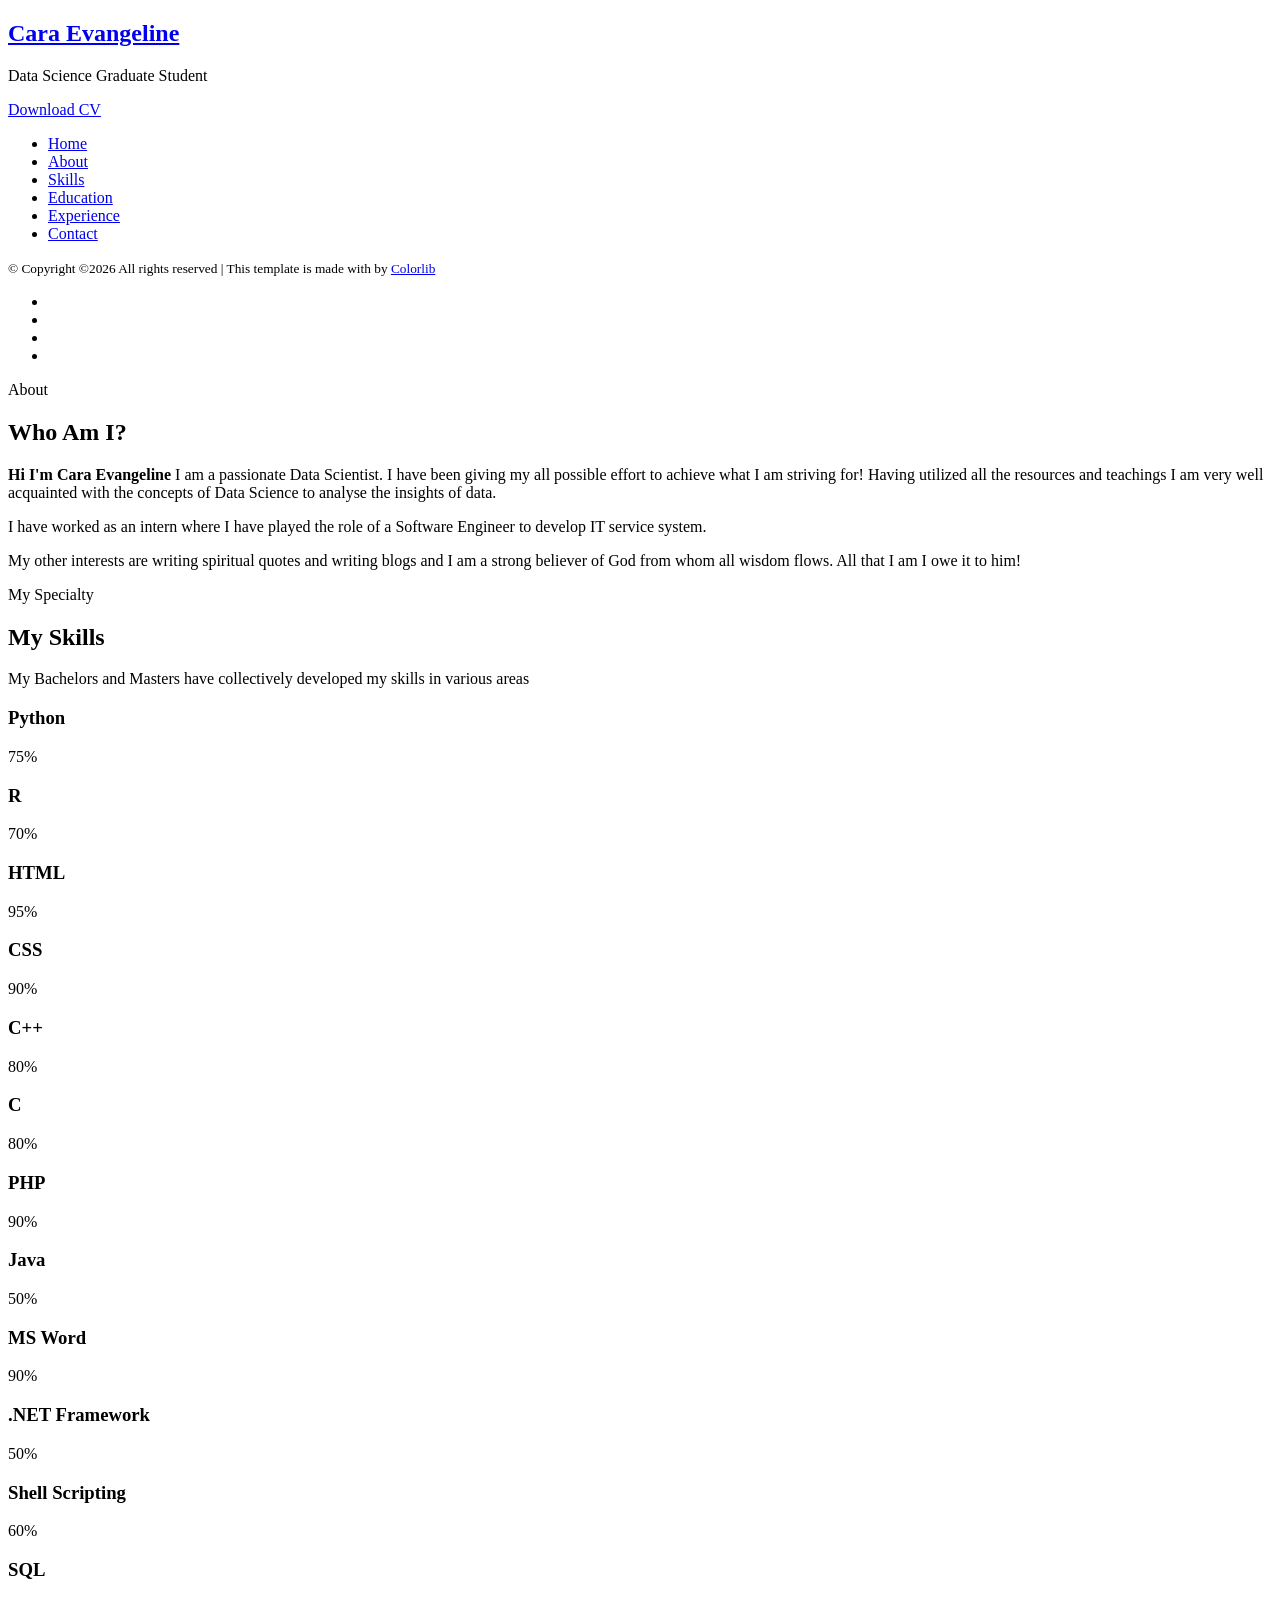
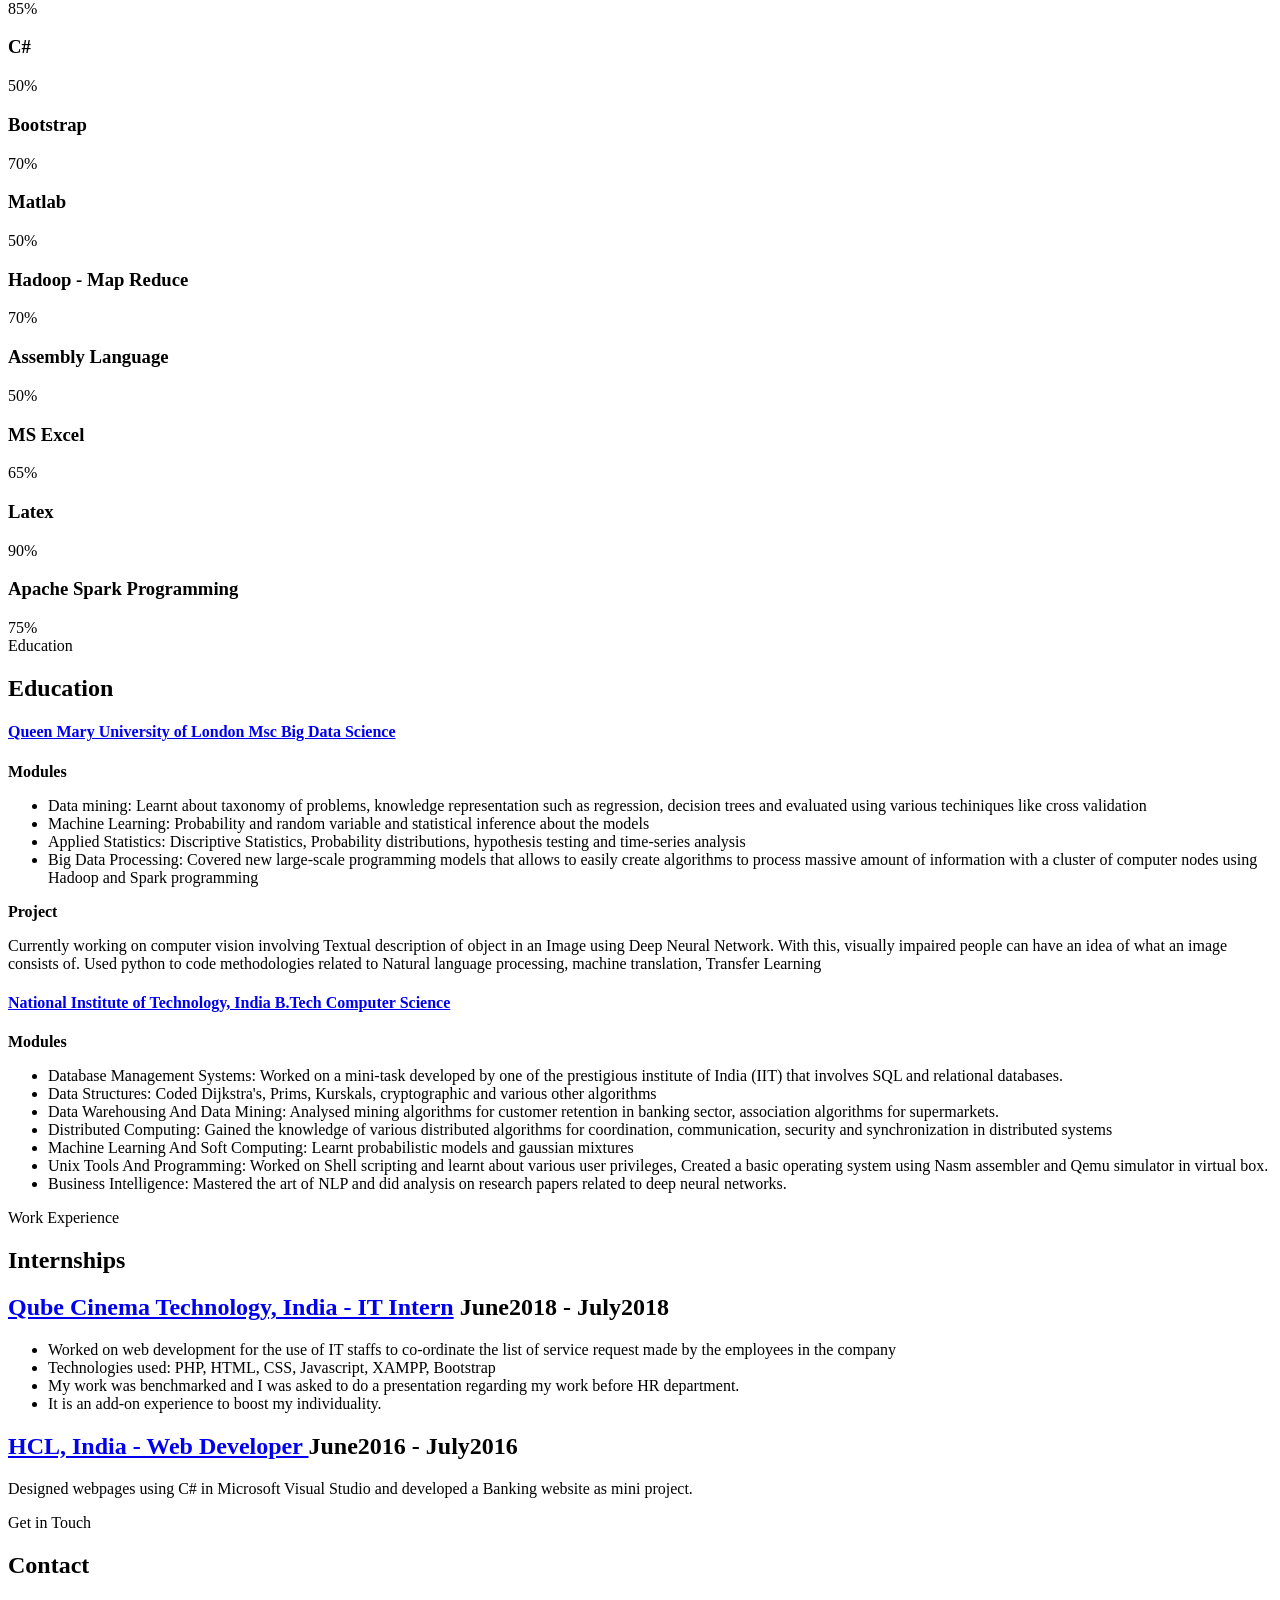
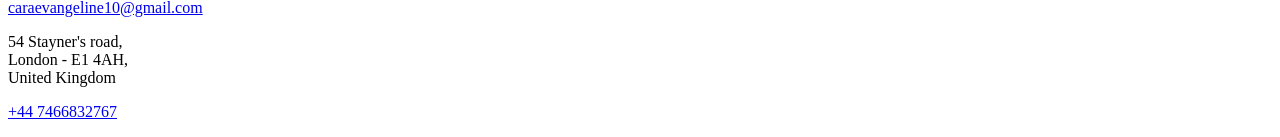
==== templates/index.html @ 42e244b8 "Personal Website" ====
<!DOCTYPE HTML>
<html>
	<head>
	<meta charset="utf-8">
	<meta http-equiv="X-UA-Compatible" content="IE=edge">
	<title>Cara Evangeline</title>
	<meta name="viewport" content="width=device-width, initial-scale=1">
	<meta name="description" content="" />
	<meta name="keywords" content="" />
	<meta name="author" content="" />

  <!-- Facebook and Twitter integration -->
	<meta property="og:title" content=""/>
	<meta property="og:image" content=""/>
	<meta property="og:url" content=""/>
	<meta property="og:site_name" content=""/>
	<meta property="og:description" content=""/>
	<meta name="twitter:title" content="" />
	<meta name="twitter:image" content="" />
	<meta name="twitter:url" content="" />
	<meta name="twitter:card" content="" />

	<!-- Place favicon.ico and apple-touch-icon.png in the root directory -->
	<link rel="shortcut icon" href="favicon.ico">

	<link href="https://fonts.googleapis.com/css?family=Quicksand:300,400,500,700" rel="stylesheet">
	<link href="https://fonts.googleapis.com/css?family=Playfair+Display:400,400i,700" rel="stylesheet">
	
	<!-- Animate.css -->
	<link rel="stylesheet" href="./static/css/animate.css">
	<!-- Icomoon Icon Fonts-->
	<link rel="stylesheet" href="./static/css/icomoon.css">
	<!-- Bootstrap  -->
	<link rel="stylesheet" href="./static/css/bootstrap.css">
	<!-- Flexslider  -->
	<link rel="stylesheet" href="./static/css/flexslider.css">
	<!-- Flaticons  -->
	<link rel="stylesheet" href="./static/fonts/flaticon/font/flaticon.css">
	<!-- Owl Carousel -->
	<link rel="stylesheet" href="./static/css/owl.carousel.min.css">
	<link rel="stylesheet" href="./static/css/owl.theme.default.min.css">
	<!-- Theme style  -->
	<link rel="stylesheet" href="./static/css/style.css">

	<!-- Modernizr JS -->
	<script src="./static/js/modernizr-2.6.2.min.js"></script>
	<!-- FOR IE9 below -->
	<!--[if lt IE 9]>
	<script src="./static/js/respond.min.js"></script>
	<![endif]-->

	</head>
	<style>
p.ex1 {
  font-size: 30px;
}
p.ex2 {
  font-size: 50px;
}
</style>
	<body>
	<div id="colorlib-page">
		<div class="container-wrap">
		<a href="#" class="js-colorlib-nav-toggle colorlib-nav-toggle" data-toggle="collapse" data-target="#navbar" aria-expanded="false" aria-controls="navbar"><i></i></a>
		<aside id="colorlib-aside" role="complementary" class="border js-fullheight">
			<div class="text-center">
				<div class="author-img" style="background-image: url(./static/images/about.jpg);"></div>
				<h1 id="colorlib-logo"><a href="./">Cara Evangeline</a></h1>
				<span class="position">Data Science Graduate Student</span>
				<p><a href="./static/Cara_CV.pdf" class="btn btn-primary btn-learn" download>Download CV <i class="icon-download4"></i></a></p>
			</div>
			<nav id="colorlib-main-menu" role="navigation" class="navbar">
				<div id="navbar" class="collapse">
					<ul>
						<li class="active"><a href="#home" data-nav-section="home">Home</a></li>
						<li><a href="#about" data-nav-section="about">About</a></li>
						
						<li><a href="#skills" data-nav-section="skills">Skills</a></li>
						<li><a href="#education" data-nav-section="education">Education</a></li>
						<li><a href="#experience" data-nav-section="experience">Experience</a></li>
						<!--<li><a href="#work" data-nav-section="work">Project</a></li>
						<li><a href="#Blog" data-nav-section="blog">Blog</a></li>-->
						<li><a href="#Contact" data-nav-section="contact">Contact</a></li>
					</ul>
				</div>
			</nav>

			<div class="colorlib-footer">
				<p><small>&copy; <!-- Link back to Colorlib can't be removed. Template is licensed under CC BY 3.0. -->
Copyright &copy;<script>document.write(new Date().getFullYear());</script> All rights reserved | This template is made with <i class="icon-heart" aria-hidden="true"></i> by <a href="https://colorlib.com" target="_blank">Colorlib</a>
<!-- Link back to Colorlib can't be removed. Template is licensed under CC BY 3.0. --> </span> </small></p>
				<ul>
					<li><a href="#"><i class="icon-facebook2"></i></a></li>
					<li><a href="#"><i class="icon-twitter2"></i></a></li>
					<li><a href="#"><i class="icon-instagram"></i></a></li>
					<li><a href="#"><i class="icon-linkedin2"></i></a></li>
				</ul>
			</div>

		</aside>

		<div id="colorlib-main">
			<section id="home" class="colorlib-hero js-fullheight" data-section="home">
				<div class="flexslider js-fullheight" >
					
				   	<div style="background-image: url(./static/images/im.jpg);">
				   		<div class="overlay"></div>
				   		<div class="container-fluid">
				   			<div class="row">
					   			<div class="col-md-6 col-md-offset-3 col-md-pull-3 col-sm-12 col-xs-12 js-fullheight slider-text">
					   				<div class="slider-text-inner js-fullheight" >
					   					<div class="desc">
						   					
						   					
												
											</div>
					   				</div>
					   			</div>
					   		</div>
				   		</div>
				   	</div>
				   
				   	
				  	
			  	</div>
			</section>

			<section id ="about" class="colorlib-about" data-section="about">
				<div class="colorlib-narrow-content">
					<div class="row">
						<div class="col-md-12">
							<div class="row row-bottom-padded-sm animate-box" data-animate-effect="fadeInLeft">
								<div class="col-md-12">
									<div class="about-desc">
										<span class="heading-meta">About</span>
										<h2 class="colorlib-heading">Who Am I?</h2>
										<p><strong>Hi I'm Cara Evangeline</strong> I am a passionate Data Scientist. I have been giving my all possible effort to achieve what I am striving for! Having utilized all the resources and teachings I am very well acquainted with the concepts of Data Science to analyse the insights of data.  </p>
										<p>I have worked as an intern where I have played the role of a Software Engineer to develop IT service system.
										<p>My other interests are writing spiritual quotes and writing blogs and I am a strong believer of God from whom all wisdom flows. All that I am I owe it to him!</p>
									</div>
								</div>
							</div>
							
							
						</div>
					</div>
				</div>
			</section>


			
			<section id="skills" class="colorlib-skills" data-section="skills">
				<div class="colorlib-narrow-content">
					<div class="row">
						<div class="col-md-6 col-md-offset-3 col-md-pull-3 animate-box" data-animate-effect="fadeInLeft">
							<span class="heading-meta">My Specialty</span>
							<h2 class="colorlib-heading animate-box">My Skills</h2>
						</div>
					</div>
					<div class="row">
						<div class="col-md-12 animate-box" data-animate-effect="fadeInLeft">
							<p>My Bachelors and Masters have collectively developed my skills in various areas</p>
						</div>
						<div class="col-md-6 animate-box" data-animate-effect="fadeInLeft">
							<div class="progress-wrap">
								<h3>Python</h3>
								<div class="progress">
								 	<div class="progress-bar color-1" role="progressbar" aria-valuenow="75"
								  	aria-valuemin="0" aria-valuemax="100" style="width:75%">
								    <span>75%</span>
								  	</div>
								</div>
							</div>
						</div>
						<div class="col-md-6 animate-box" data-animate-effect="fadeInRight">
							<div class="progress-wrap">
								<h3>R</h3>
								<div class="progress">
								 	<div class="progress-bar color-2" role="progressbar" aria-valuenow="70"
								  	aria-valuemin="0" aria-valuemax="100" style="width:70%">
								    <span>70%</span>
								  	</div>
								</div>
							</div>
						</div>
						<div class="col-md-6 animate-box" data-animate-effect="fadeInLeft">
							<div class="progress-wrap">
								<h3>HTML</h3>
								<div class="progress">
								 	<div class="progress-bar color-3" role="progressbar" aria-valuenow="95"
								  	aria-valuemin="0" aria-valuemax="100" style="width:95%">
								    <span>95%</span>
								  	</div>
								</div>
							</div>
						</div>
						<div class="col-md-6 animate-box" data-animate-effect="fadeInRight">
							<div class="progress-wrap">
								<h3>CSS</h3>
								<div class="progress">
								 	<div class="progress-bar color-4" role="progressbar" aria-valuenow="90"
								  	aria-valuemin="0" aria-valuemax="100" style="width:90%">
								    <span>90%</span>
								  	</div>
								</div>
							</div>
						</div>
						<div class="col-md-6 animate-box" data-animate-effect="fadeInLeft">
							<div class="progress-wrap">
								<h3>C++</h3>
								<div class="progress">
								 	<div class="progress-bar color-5" role="progressbar" aria-valuenow="80"
								  	aria-valuemin="0" aria-valuemax="100" style="width:80%">
								    <span>80%</span>
								  	</div>
								</div>
							</div>
						</div>
						<div class="col-md-6 animate-box" data-animate-effect="fadeInRight">
							<div class="progress-wrap">
								<h3>C</h3>
								<div class="progress">
								 	<div class="progress-bar color-6" role="progressbar" aria-valuenow="80"
								  	aria-valuemin="0" aria-valuemax="100" style="width:80%">
								    <span>80%</span>
								  	</div>
								</div>
							</div>
						</div>
						<div class="col-md-6 animate-box" data-animate-effect="fadeInLeft">
							<div class="progress-wrap">
								<h3>PHP</h3>
								<div class="progress">
								 	<div class="progress-bar color-1" role="progressbar" aria-valuenow="90"
								  	aria-valuemin="0" aria-valuemax="100" style="width:90%">
								    <span>90%</span>
								  	</div>
								</div>
							</div>
						</div>
						<div class="col-md-6 animate-box" data-animate-effect="fadeInRight">
							<div class="progress-wrap">
								<h3>Java</h3>
								<div class="progress">
								 	<div class="progress-bar color-2" role="progressbar" aria-valuenow="50"
								  	aria-valuemin="0" aria-valuemax="100" style="width:50%">
								    <span>50%</span>
								  	</div>
								</div>
							</div>
						</div>
						<div class="col-md-6 animate-box" data-animate-effect="fadeInLeft">
							<div class="progress-wrap">
								<h3>MS Word</h3>
								<div class="progress">
								 	<div class="progress-bar color-3" role="progressbar" aria-valuenow="90"
								  	aria-valuemin="0" aria-valuemax="100" style="width:90%">
								    <span>90%</span>
								  	</div>
								</div>
							</div>
						</div>
						<div class="col-md-6 animate-box" data-animate-effect="fadeInRight">
							<div class="progress-wrap">
								<h3>.NET Framework</h3>
								<div class="progress">
								 	<div class="progress-bar color-4" role="progressbar" aria-valuenow="50"
								  	aria-valuemin="0" aria-valuemax="100" style="width:50%">
								    <span>50%</span>
								  	</div>
								</div>
							</div>
						</div>
						<div class="col-md-6 animate-box" data-animate-effect="fadeInLeft">
							<div class="progress-wrap">
								<h3>Shell Scripting</h3>
								<div class="progress">
								 	<div class="progress-bar color-5" role="progressbar" aria-valuenow="60"
								  	aria-valuemin="0" aria-valuemax="100" style="width:60%">
								    <span>60%</span>
								  	</div>
								</div>
							</div>
						</div>
						<div class="col-md-6 animate-box" data-animate-effect="fadeInRight">
							<div class="progress-wrap">
								<h3>SQL</h3>
								<div class="progress">
								 	<div class="progress-bar color-6" role="progressbar" aria-valuenow="85"
								  	aria-valuemin="0" aria-valuemax="100" style="width:85%">
								    <span>85%</span>
								  	</div>
								</div>
							</div>
						</div>
						<div class="col-md-6 animate-box" data-animate-effect="fadeInLeft">
							<div class="progress-wrap">
								<h3>C#</h3>
								<div class="progress">
								 	<div class="progress-bar color-1" role="progressbar" aria-valuenow="50"
								  	aria-valuemin="0" aria-valuemax="100" style="width:50%">
								    <span>50%</span>
								  	</div>
								</div>
							</div>
						</div>
						<div class="col-md-6 animate-box" data-animate-effect="fadeInRight">
							<div class="progress-wrap">
								<h3>Bootstrap</h3>
								<div class="progress">
								 	<div class="progress-bar color-2" role="progressbar" aria-valuenow="70"
								  	aria-valuemin="0" aria-valuemax="100" style="width:70%">
								    <span>70%</span>
								  	</div>
								</div>
							</div>
						</div>
						<div class="col-md-6 animate-box" data-animate-effect="fadeInLeft">
							<div class="progress-wrap">
								<h3>Matlab</h3>
								<div class="progress">
								 	<div class="progress-bar color-3" role="progressbar" aria-valuenow="50"
								  	aria-valuemin="0" aria-valuemax="100" style="width:50%">
								    <span>50%</span>
								  	</div>
								</div>
							</div>
						</div>
						<div class="col-md-6 animate-box" data-animate-effect="fadeInRight">
							<div class="progress-wrap">
								<h3>Hadoop - Map Reduce</h3>
								<div class="progress">
								 	<div class="progress-bar color-4" role="progressbar" aria-valuenow="70"
								  	aria-valuemin="0" aria-valuemax="100" style="width:70%">
								    <span>70%</span>
								  	</div>
								</div>
							</div>
						</div>
						<div class="col-md-6 animate-box" data-animate-effect="fadeInLeft">
							<div class="progress-wrap">
								<h3>Assembly Language</h3>
								<div class="progress">
								 	<div class="progress-bar color-5" role="progressbar" aria-valuenow="50"
								  	aria-valuemin="0" aria-valuemax="100" style="width:50%">
								    <span>50%</span>
								  	</div>
								</div>
							</div>
						</div>
						<div class="col-md-6 animate-box" data-animate-effect="fadeInRight">
							<div class="progress-wrap">
								<h3>MS Excel</h3>
								<div class="progress">
								 	<div class="progress-bar color-6" role="progressbar" aria-valuenow="65"
								  	aria-valuemin="0" aria-valuemax="100" style="width:65%">
								    <span>65%</span>
								  	</div>
								</div>
							</div>
						</div>
						<div class="col-md-6 animate-box" data-animate-effect="fadeInLeft">
							<div class="progress-wrap">
								<h3>Latex</h3>
								<div class="progress">
								 	<div class="progress-bar color-1" role="progressbar" aria-valuenow="90"
								  	aria-valuemin="0" aria-valuemax="100" style="width:90%">
								    <span>90%</span>
								  	</div>
								</div>
							</div>
						</div>
						<div class="col-md-6 animate-box" data-animate-effect="fadeInRight">
							<div class="progress-wrap">
								<h3>Apache Spark Programming</h3>
								<div class="progress">
								 	<div class="progress-bar color-2" role="progressbar" aria-valuenow="75"
								  	aria-valuemin="0" aria-valuemax="100" style="width:75%">
								    <span>75%</span>
								  	</div>
								</div>
							</div>
						</div>
					</div>
				</div>
			</section>

			<section id="education" class="colorlib-education" data-section="education">
				<div class="colorlib-narrow-content">
					<div class="row">
						<div class="col-md-6 col-md-offset-3 col-md-pull-3 animate-box" data-animate-effect="fadeInLeft">
							<span class="heading-meta">Education</span>
							<h2 class="colorlib-heading animate-box">Education</h2>
						</div>
					</div>
					<div class="row">
						<div class="col-md-12 animate-box" data-animate-effect="fadeInLeft">
							<div class="fancy-collapse-panel">
								<div class="panel-group" id="accordion" role="tablist" aria-multiselectable="true">
									<div class="panel panel-default">
									    <div class="panel-heading" role="tab" id="headingOne">
									        <h4 class="panel-title">
									            <a data-toggle="collapse" data-parent="#accordion" href="#collapseOne" aria-expanded="true" aria-controls="collapseOne">Queen Mary University of London Msc Big Data Science
									            </a>
									        </h4>
									    </div>
									    <div id="collapseOne" class="panel-collapse collapse in" role="tabpanel" aria-labelledby="headingOne">
									         <div class="panel-body">
									            <p> <strong>Modules</strong></p>
													<ul>
														<li>Data mining: Learnt about taxonomy of problems, knowledge representation such as regression, decision trees and evaluated using various techiniques like cross validation</li>
														<li>Machine Learning: Probability and random variable and statistical inference about the models  </li>
														<li>Applied Statistics: Discriptive Statistics, Probability distributions, hypothesis testing and time-series analysis</li>
														<li>Big Data Processing: Covered new large-scale programming models that allows to easily create algorithms to process massive amount of information with a cluster of computer nodes using Hadoop and Spark programming</li>
													</ul>
												<p> <strong>Project</strong></p>
												Currently working on computer vision involving Textual description of object in an Image using Deep Neural Network. With this, visually impaired people can have an idea of what an image consists of. Used python to code methodologies related to Natural language processing, machine translation, Transfer Learning
									         </div>
									    </div>
									</div>
									<div class="panel panel-default">
									    <div class="panel-heading" role="tab" id="headingTwo">
									        <h4 class="panel-title">
									            <a class="collapsed" data-toggle="collapse" data-parent="#accordion" href="#collapseTwo" aria-expanded="false" aria-controls="collapseTwo">National Institute of Technology, India B.Tech Computer Science
									            </a>
									        </h4>
									    </div>
									    <div id="collapseTwo" class="panel-collapse collapse" role="tabpanel" aria-labelledby="headingTwo">
									        <div class="panel-body">
									            <p><strong>Modules</strong></p>
													<ul>
														<li>Database Management Systems: Worked on a mini-task developed by one of the prestigious institute of India (IIT) that involves SQL and relational databases.</li>
														<li>Data Structures: Coded Dijkstra's, Prims, Kurskals, cryptographic and various other algorithms</li>
														<li>Data Warehousing And Data Mining: Analysed mining algorithms for customer retention in banking sector, association algorithms for supermarkets.</li>
														<li>Distributed Computing: Gained the knowledge of various distributed algorithms for coordination, communication, security and synchronization in distributed systems</li>
														<li>Machine Learning And Soft Computing: Learnt probabilistic models and gaussian mixtures</li>
														<li>Unix Tools And Programming: Worked on Shell scripting and learnt about various user privileges, Created a basic operating system using Nasm assembler and Qemu simulator in virtual box.</li>
														<li>Business Intelligence: Mastered the art of NLP and did analysis on research papers related to deep neural networks.</li>
													</ul>
									        </div>
									    </div>
									</div>
									

									

									
								</div>
							</div>
						</div>
					</div>
				</div>
			</section>

			<section id="experience" class="colorlib-experience" data-section="experience">
				<div class="colorlib-narrow-content">
					<div class="row">
						<div class="col-md-6 col-md-offset-3 col-md-pull-3 animate-box" data-animate-effect="fadeInLeft">
							<span class="heading-meta">Work Experience</span>
							<h2 class="colorlib-heading animate-box">Internships</h2>
						</div>
					</div>
					<div class="row">
						<div class="col-md-12">
				         <div class="timeline-centered">
					         <article class="timeline-entry animate-box" data-animate-effect="fadeInLeft">
					            <div class="timeline-entry-inner">

					               <div class="timeline-icon color-1">
					                  <i class="icon-pen2"></i>
					               </div>

					               <div class="timeline-label">
					                  <h2><a href="#">Qube Cinema Technology, India - IT Intern</a> <span>June2018 - July2018</span></h2>
					                  <ul>
					                  	<li>Worked on web development for the use of IT staffs to co-ordinate the list of service request made by the employees in the company</li>
					                  	<li>Technologies used: PHP, HTML, CSS, Javascript, XAMPP, Bootstrap</li>
					                  	<li>My work was benchmarked and I was asked to do a presentation regarding my work before HR department.</li>
					                  	<li>It is an add-on experience to boost my individuality.</li>
					                  </ul>
					               </div>
					            </div>
					         </article>


					         <article class="timeline-entry animate-box" data-animate-effect="fadeInRight">
					            <div class="timeline-entry-inner">
					               <div class="timeline-icon color-2">
					                  <i class="icon-pen2"></i>
					               </div>
					               <div class="timeline-label">
					               	<h2><a href="#">HCL, India - Web Developer </a> <span>June2016 - July2016</span></h2>
					                  <p>Designed webpages using C# in Microsoft Visual Studio and developed a Banking website as mini project.</p>
					               </div>
					            </div>
					         </article>

					        
					      </div>
					   </div>
				   </div>
				</div>
			</section>


			<section id="contact" class="colorlib-contact" data-section="contact">
				<div class="colorlib-narrow-content">
					<div class="row">
						<div class="col-md-6 col-md-offset-3 col-md-pull-3 animate-box" data-animate-effect="fadeInLeft">
							<span class="heading-meta">Get in Touch</span>
							<h2 class="colorlib-heading">Contact</h2>
						</div>
					</div>
					<div class="row">
						<div class="col-md-5">
							<div class="colorlib-feature colorlib-feature-sm animate-box" data-animate-effect="fadeInLeft">
								<div class="colorlib-icon">
									<i class="icon-globe-outline"></i>
								</div>
								<div class="colorlib-text">
									<p><a href="#">caraevangeline10@gmail.com</a></p>
								</div>
							</div>

							<div class="colorlib-feature colorlib-feature-sm animate-box" data-animate-effect="fadeInLeft">
								<div class="colorlib-icon">
									<i class="icon-map"></i>
								</div>
								<div class="colorlib-text">
									<p>54 Stayner's road,<br> London - E1 4AH, <br>United Kingdom</p>
								</div>
							</div>

							<div class="colorlib-feature colorlib-feature-sm animate-box" data-animate-effect="fadeInLeft">
								<div class="colorlib-icon">
									<i class="icon-phone"></i>
								</div>
								<div class="colorlib-text">
									<p><a href="tel://">+44 7466832767</a></p>
								</div>
							</div>
						</div>
						
					</div>
				</div>
			</section>

		</div><!-- end:colorlib-main -->
	</div><!-- end:container-wrap -->
	</div><!-- end:colorlib-page -->

	<!-- jQuery -->
	<script src="./static/js/jquery.min.js"></script>
	<!-- jQuery Easing -->
	<script src="./static/js/jquery.easing.1.3.js"></script>
	<!-- Bootstrap -->
	<script src="./static/js/bootstrap.min.js"></script>
	<!-- Waypoints -->
	<script src="./static/js/jquery.waypoints.min.js"></script>
	<!-- Flexslider -->
	<script src="./static/js/jquery.flexslider-min.js"></script>
	<!-- Owl carousel -->
	<script src="./static/js/owl.carousel.min.js"></script>
	<!-- Counters -->
	<script src="./static/js/jquery.countTo.js"></script>
	
	
	<!-- MAIN JS -->
	<script src="./static/js/main.js"></script>

	</body>
</html>
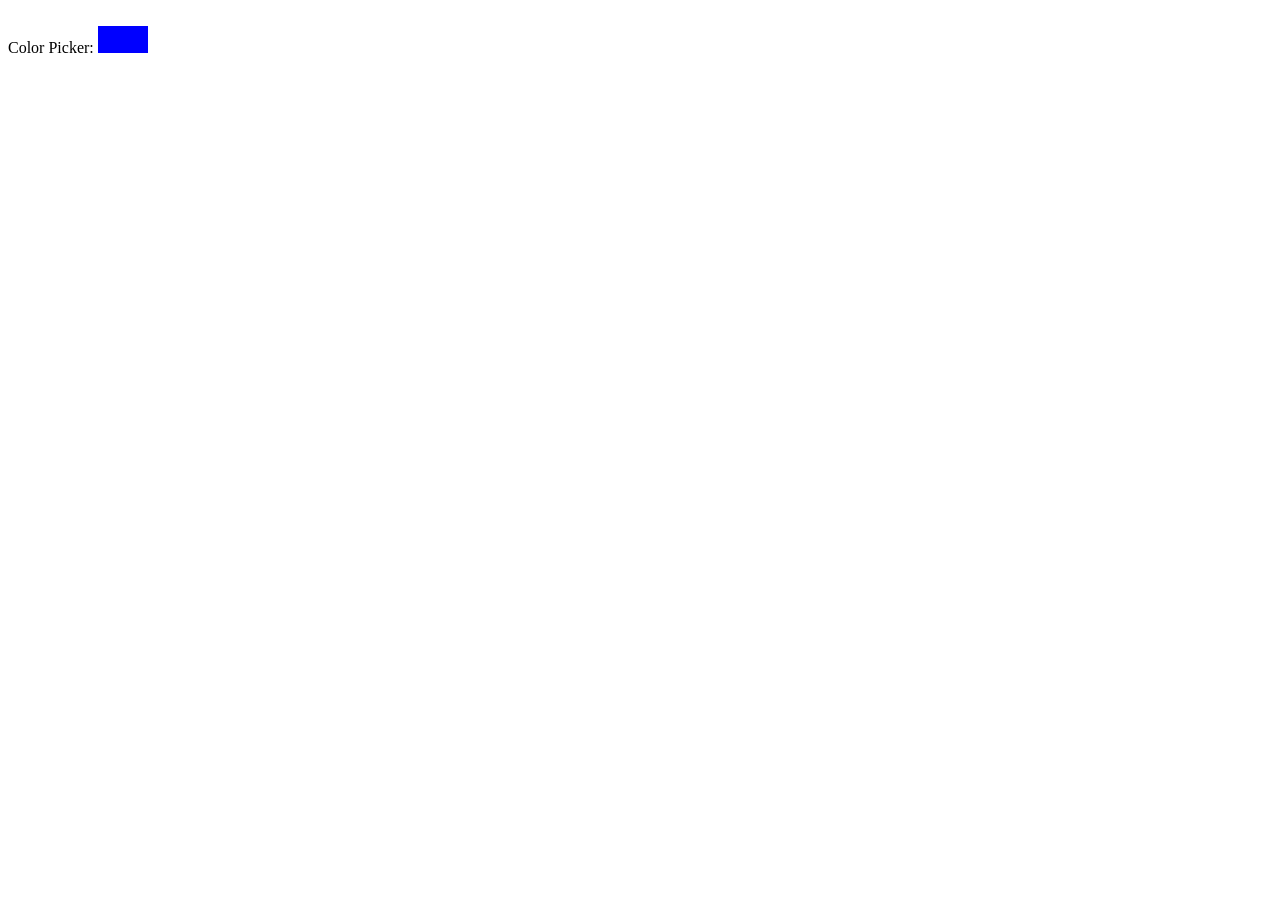
==== commit 6b730df5: "Update index.html" ====
--- a/templates/index.html
+++ b/templates/index.html
@@ -1,573 +1,135 @@
-<!DOCTYPE HTML>
 <html>
-	<head>
-	<meta charset="utf-8">
-	<meta http-equiv="X-UA-Compatible" content="IE=edge">
-	<title>Cara Evangeline</title>
-	<meta name="viewport" content="width=device-width, initial-scale=1">
-	<meta name="description" content="" />
-	<meta name="keywords" content="" />
-	<meta name="author" content="" />
+ <head>
+ </head>
+ <style type="text/css">
+ 	input {
+  border:0;
+  background:none;
+  padding:0;
+}
+input::-webkit-color-swatch-wrapper {
+	padding: 0;
+    margin:0;
+    
+    background:none;
+}
+input::-webkit-color-swatch {
+	border: none;
+}
+ </style>
+ <script>
+// javascript program change RGB Color
+// Model to HSV Color Model   
+function rgb_to_hsv(r , g , b) {
+ 
+        // R, G, B values are divided by 255
+        // to change the range from 0..255 to 0..1
+        r = r / 255.0;
+        g = g / 255.0;
+        b = b / 255.0;
+ 
+        // h, s, v = hue, saturation, value
+        var cmax = Math.max(r, Math.max(g, b)); // maximum of r, g, b
+        var cmin = Math.min(r, Math.min(g, b)); // minimum of r, g, b
+        var diff = cmax - cmin; // diff of cmax and cmin.
+        var h = -1, s = -1;
+ 
+        // if cmax and cmax are equal then h = 0
+        if (cmax == cmin)
+            h = 0;
+ 
+        // if cmax equal r then compute h
+        else if (cmax == r)
+            h = (60 * ((g - b) / diff) + 360) % 360;
+ 
+        // if cmax equal g then compute h
+        else if (cmax == g)
+            h = (60 * ((b - r) / diff) + 120) % 360;
+ 
+        // if cmax equal b then compute h
+        else if (cmax == b)
+            h = (60 * ((r - g) / diff) + 240) % 360;
+ 
+        // if cmax equal zero
+        if (cmax == 0)
+            s = 0;
+        else
+            s = (diff / cmax) * 100;
+ 
+        // compute v
+        var v = cmax * 100;
+        let c1 = " ";
+        let c2 = " ";
+        if (s <  24 || v < 24)
+            if (v >=0 && v < 33.33)
+               c1 = "Black";
+            else if (v>= 33.33 && v < 66.66)
+               c1 = "Grey";
+            else
+               c1 = "White";
+        else
+            if ((h.toFixed(1) >= 0 && h.toFixed(1) <=29) || (h.toFixed(1) >= 330 && h.toFixed(1) <=359))
+               c1 = "Red";               
+            else if (h.toFixed(1) >= 30 && h.toFixed(1) <=59)
+               c1 = "Brown";              
+            else if (h.toFixed(1) >= 60 && h.toFixed(1) <=89)
+               c1 = "Yellow";               
+            else if (h.toFixed(1) >= 90 && h.toFixed(1) <=179)
+               c1 = "Green";              
+            else if (h.toFixed(1) >= 180 && h.toFixed(1) <=209)
+               c1 = "Cyan";               
+            else if (h.toFixed(1) >= 210 && h.toFixed(1) <=299)
+               c1 = "Blue";              
+            else if (h.toFixed(1) >= 300 && h.toFixed(1) <=329)
+               c1 = "Magenta";
 
-  <!-- Facebook and Twitter integration -->
-	<meta property="og:title" content=""/>
-	<meta property="og:image" content=""/>
-	<meta property="og:url" content=""/>
-	<meta property="og:site_name" content=""/>
-	<meta property="og:description" content=""/>
-	<meta name="twitter:title" content="" />
-	<meta name="twitter:image" content="" />
-	<meta name="twitter:url" content="" />
-	<meta name="twitter:card" content="" />
+        if (s <  24 && v >= 75)
+            c2 = "White";
+        else if (s < 24 && v < 75 && v > 24)
+            if ((h.toFixed(1) < 40 || h.toFixed(1) >= 340) && s >= 5)
+               c2 = "Brown";
+            else
+               c2 = "Grey"
+        else if ((s < 24 && v <= 24 && v > 15) ||  (v <= 24))
+            c2 = "Black";
+        else
+            if ((h.toFixed(1) >= 0 && h.toFixed(1) <=19) || (h.toFixed(1) >= 340 && h.toFixed(1) <=359))
+               c2 = "Red";               
+            else if (h.toFixed(1) >= 20 && h.toFixed(1) <=39)
+               c2 = "Brown";              
+            else if (h.toFixed(1) >= 40 && h.toFixed(1) <=59)
+               c2 = "Yellow";               
+            else if (h.toFixed(1) >= 60 && h.toFixed(1) <=179)
+               c2 = "Green";              
+            else if (h.toFixed(1) >= 180 && h.toFixed(1) <=199)
+               c2 = "Cyan";               
+            else if (h.toFixed(1) >= 200 && h.toFixed(1) <=299)
+               c2 = "Blue";              
+            else if (h.toFixed(1) >= 300 && h.toFixed(1) <=339)
+               c2 = "Magenta";
+            
+        alert("Current Binning algorithm: " + c1 + "\n New Binning algorithm: " + c2);
+    }
+ 
+    // Driver Code
+     
+        // rgb_to_hsv(45, 215, 0);
+        // rgb_to_hsv(31, 52, 29);
+        //rgb_to_hsv(129, 88, 47);
+ function printColor(ev) {
+  const color = ev.target.value
+  const r = parseInt(color.substr(1,2), 16)
+  const g = parseInt(color.substr(3,2), 16)
+  const b = parseInt(color.substr(5,2), 16)
+  rgb_to_hsv(r,g,b)
+}
 
-	<!-- Place favicon.ico and apple-touch-icon.png in the root directory -->
-	<link rel="shortcut icon" href="favicon.ico">
-
-	<link href="https://fonts.googleapis.com/css?family=Quicksand:300,400,500,700" rel="stylesheet">
-	<link href="https://fonts.googleapis.com/css?family=Playfair+Display:400,400i,700" rel="stylesheet">
-	
-	<!-- Animate.css -->
-	<link rel="stylesheet" href="./static/css/animate.css">
-	<!-- Icomoon Icon Fonts-->
-	<link rel="stylesheet" href="./static/css/icomoon.css">
-	<!-- Bootstrap  -->
-	<link rel="stylesheet" href="./static/css/bootstrap.css">
-	<!-- Flexslider  -->
-	<link rel="stylesheet" href="./static/css/flexslider.css">
-	<!-- Flaticons  -->
-	<link rel="stylesheet" href="./static/fonts/flaticon/font/flaticon.css">
-	<!-- Owl Carousel -->
-	<link rel="stylesheet" href="./static/css/owl.carousel.min.css">
-	<link rel="stylesheet" href="./static/css/owl.theme.default.min.css">
-	<!-- Theme style  -->
-	<link rel="stylesheet" href="./static/css/style.css">
-
-	<!-- Modernizr JS -->
-	<script src="./static/js/modernizr-2.6.2.min.js"></script>
-	<!-- FOR IE9 below -->
-	<!--[if lt IE 9]>
-	<script src="./static/js/respond.min.js"></script>
-	<![endif]-->
-
-	</head>
-	<style>
-p.ex1 {
-  font-size: 30px;
-}
-p.ex2 {
-  font-size: 50px;
-}
-</style>
-	<body>
-	<div id="colorlib-page">
-		<div class="container-wrap">
-		<a href="#" class="js-colorlib-nav-toggle colorlib-nav-toggle" data-toggle="collapse" data-target="#navbar" aria-expanded="false" aria-controls="navbar"><i></i></a>
-		<aside id="colorlib-aside" role="complementary" class="border js-fullheight">
-			<div class="text-center">
-				<div class="author-img" style="background-image: url(./static/images/about.jpg);"></div>
-				<h1 id="colorlib-logo"><a href="./">Cara Evangeline</a></h1>
-				<span class="position">Data Science Graduate Student</span>
-				<p><a href="./static/Cara_CV.pdf" class="btn btn-primary btn-learn" download>Download CV <i class="icon-download4"></i></a></p>
-			</div>
-			<nav id="colorlib-main-menu" role="navigation" class="navbar">
-				<div id="navbar" class="collapse">
-					<ul>
-						<li class="active"><a href="#home" data-nav-section="home">Home</a></li>
-						<li><a href="#about" data-nav-section="about">About</a></li>
-						
-						<li><a href="#skills" data-nav-section="skills">Skills</a></li>
-						<li><a href="#education" data-nav-section="education">Education</a></li>
-						<li><a href="#experience" data-nav-section="experience">Experience</a></li>
-						<!--<li><a href="#work" data-nav-section="work">Project</a></li>
-						<li><a href="#Blog" data-nav-section="blog">Blog</a></li>-->
-						<li><a href="#Contact" data-nav-section="contact">Contact</a></li>
-					</ul>
-				</div>
-			</nav>
-
-			<div class="colorlib-footer">
-				<p><small>&copy; <!-- Link back to Colorlib can't be removed. Template is licensed under CC BY 3.0. -->
-Copyright &copy;<script>document.write(new Date().getFullYear());</script> All rights reserved | This template is made with <i class="icon-heart" aria-hidden="true"></i> by <a href="https://colorlib.com" target="_blank">Colorlib</a>
-<!-- Link back to Colorlib can't be removed. Template is licensed under CC BY 3.0. --> </span> </small></p>
-				<ul>
-					<li><a href="#"><i class="icon-facebook2"></i></a></li>
-					<li><a href="#"><i class="icon-twitter2"></i></a></li>
-					<li><a href="#"><i class="icon-instagram"></i></a></li>
-					<li><a href="#"><i class="icon-linkedin2"></i></a></li>
-				</ul>
-			</div>
-
-		</aside>
-
-		<div id="colorlib-main">
-			<section id="home" class="colorlib-hero js-fullheight" data-section="home">
-				<div class="flexslider js-fullheight" >
-					
-				   	<div style="background-image: url(./static/images/im.jpg);">
-				   		<div class="overlay"></div>
-				   		<div class="container-fluid">
-				   			<div class="row">
-					   			<div class="col-md-6 col-md-offset-3 col-md-pull-3 col-sm-12 col-xs-12 js-fullheight slider-text">
-					   				<div class="slider-text-inner js-fullheight" >
-					   					<div class="desc">
-						   					
-						   					
-												
-											</div>
-					   				</div>
-					   			</div>
-					   		</div>
-				   		</div>
-				   	</div>
-				   
-				   	
-				  	
-			  	</div>
-			</section>
-
-			<section id ="about" class="colorlib-about" data-section="about">
-				<div class="colorlib-narrow-content">
-					<div class="row">
-						<div class="col-md-12">
-							<div class="row row-bottom-padded-sm animate-box" data-animate-effect="fadeInLeft">
-								<div class="col-md-12">
-									<div class="about-desc">
-										<span class="heading-meta">About</span>
-										<h2 class="colorlib-heading">Who Am I?</h2>
-										<p><strong>Hi I'm Cara Evangeline</strong> I am a passionate Data Scientist. I have been giving my all possible effort to achieve what I am striving for! Having utilized all the resources and teachings I am very well acquainted with the concepts of Data Science to analyse the insights of data.  </p>
-										<p>I have worked as an intern where I have played the role of a Software Engineer to develop IT service system.
-										<p>My other interests are writing spiritual quotes and writing blogs and I am a strong believer of God from whom all wisdom flows. All that I am I owe it to him!</p>
-									</div>
-								</div>
-							</div>
-							
-							
-						</div>
-					</div>
-				</div>
-			</section>
-
-
-			
-			<section id="skills" class="colorlib-skills" data-section="skills">
-				<div class="colorlib-narrow-content">
-					<div class="row">
-						<div class="col-md-6 col-md-offset-3 col-md-pull-3 animate-box" data-animate-effect="fadeInLeft">
-							<span class="heading-meta">My Specialty</span>
-							<h2 class="colorlib-heading animate-box">My Skills</h2>
-						</div>
-					</div>
-					<div class="row">
-						<div class="col-md-12 animate-box" data-animate-effect="fadeInLeft">
-							<p>My Bachelors and Masters have collectively developed my skills in various areas</p>
-						</div>
-						<div class="col-md-6 animate-box" data-animate-effect="fadeInLeft">
-							<div class="progress-wrap">
-								<h3>Python</h3>
-								<div class="progress">
-								 	<div class="progress-bar color-1" role="progressbar" aria-valuenow="75"
-								  	aria-valuemin="0" aria-valuemax="100" style="width:75%">
-								    <span>75%</span>
-								  	</div>
-								</div>
-							</div>
-						</div>
-						<div class="col-md-6 animate-box" data-animate-effect="fadeInRight">
-							<div class="progress-wrap">
-								<h3>R</h3>
-								<div class="progress">
-								 	<div class="progress-bar color-2" role="progressbar" aria-valuenow="70"
-								  	aria-valuemin="0" aria-valuemax="100" style="width:70%">
-								    <span>70%</span>
-								  	</div>
-								</div>
-							</div>
-						</div>
-						<div class="col-md-6 animate-box" data-animate-effect="fadeInLeft">
-							<div class="progress-wrap">
-								<h3>HTML</h3>
-								<div class="progress">
-								 	<div class="progress-bar color-3" role="progressbar" aria-valuenow="95"
-								  	aria-valuemin="0" aria-valuemax="100" style="width:95%">
-								    <span>95%</span>
-								  	</div>
-								</div>
-							</div>
-						</div>
-						<div class="col-md-6 animate-box" data-animate-effect="fadeInRight">
-							<div class="progress-wrap">
-								<h3>CSS</h3>
-								<div class="progress">
-								 	<div class="progress-bar color-4" role="progressbar" aria-valuenow="90"
-								  	aria-valuemin="0" aria-valuemax="100" style="width:90%">
-								    <span>90%</span>
-								  	</div>
-								</div>
-							</div>
-						</div>
-						<div class="col-md-6 animate-box" data-animate-effect="fadeInLeft">
-							<div class="progress-wrap">
-								<h3>C++</h3>
-								<div class="progress">
-								 	<div class="progress-bar color-5" role="progressbar" aria-valuenow="80"
-								  	aria-valuemin="0" aria-valuemax="100" style="width:80%">
-								    <span>80%</span>
-								  	</div>
-								</div>
-							</div>
-						</div>
-						<div class="col-md-6 animate-box" data-animate-effect="fadeInRight">
-							<div class="progress-wrap">
-								<h3>C</h3>
-								<div class="progress">
-								 	<div class="progress-bar color-6" role="progressbar" aria-valuenow="80"
-								  	aria-valuemin="0" aria-valuemax="100" style="width:80%">
-								    <span>80%</span>
-								  	</div>
-								</div>
-							</div>
-						</div>
-						<div class="col-md-6 animate-box" data-animate-effect="fadeInLeft">
-							<div class="progress-wrap">
-								<h3>PHP</h3>
-								<div class="progress">
-								 	<div class="progress-bar color-1" role="progressbar" aria-valuenow="90"
-								  	aria-valuemin="0" aria-valuemax="100" style="width:90%">
-								    <span>90%</span>
-								  	</div>
-								</div>
-							</div>
-						</div>
-						<div class="col-md-6 animate-box" data-animate-effect="fadeInRight">
-							<div class="progress-wrap">
-								<h3>Java</h3>
-								<div class="progress">
-								 	<div class="progress-bar color-2" role="progressbar" aria-valuenow="50"
-								  	aria-valuemin="0" aria-valuemax="100" style="width:50%">
-								    <span>50%</span>
-								  	</div>
-								</div>
-							</div>
-						</div>
-						<div class="col-md-6 animate-box" data-animate-effect="fadeInLeft">
-							<div class="progress-wrap">
-								<h3>MS Word</h3>
-								<div class="progress">
-								 	<div class="progress-bar color-3" role="progressbar" aria-valuenow="90"
-								  	aria-valuemin="0" aria-valuemax="100" style="width:90%">
-								    <span>90%</span>
-								  	</div>
-								</div>
-							</div>
-						</div>
-						<div class="col-md-6 animate-box" data-animate-effect="fadeInRight">
-							<div class="progress-wrap">
-								<h3>.NET Framework</h3>
-								<div class="progress">
-								 	<div class="progress-bar color-4" role="progressbar" aria-valuenow="50"
-								  	aria-valuemin="0" aria-valuemax="100" style="width:50%">
-								    <span>50%</span>
-								  	</div>
-								</div>
-							</div>
-						</div>
-						<div class="col-md-6 animate-box" data-animate-effect="fadeInLeft">
-							<div class="progress-wrap">
-								<h3>Shell Scripting</h3>
-								<div class="progress">
-								 	<div class="progress-bar color-5" role="progressbar" aria-valuenow="60"
-								  	aria-valuemin="0" aria-valuemax="100" style="width:60%">
-								    <span>60%</span>
-								  	</div>
-								</div>
-							</div>
-						</div>
-						<div class="col-md-6 animate-box" data-animate-effect="fadeInRight">
-							<div class="progress-wrap">
-								<h3>SQL</h3>
-								<div class="progress">
-								 	<div class="progress-bar color-6" role="progressbar" aria-valuenow="85"
-								  	aria-valuemin="0" aria-valuemax="100" style="width:85%">
-								    <span>85%</span>
-								  	</div>
-								</div>
-							</div>
-						</div>
-						<div class="col-md-6 animate-box" data-animate-effect="fadeInLeft">
-							<div class="progress-wrap">
-								<h3>C#</h3>
-								<div class="progress">
-								 	<div class="progress-bar color-1" role="progressbar" aria-valuenow="50"
-								  	aria-valuemin="0" aria-valuemax="100" style="width:50%">
-								    <span>50%</span>
-								  	</div>
-								</div>
-							</div>
-						</div>
-						<div class="col-md-6 animate-box" data-animate-effect="fadeInRight">
-							<div class="progress-wrap">
-								<h3>Bootstrap</h3>
-								<div class="progress">
-								 	<div class="progress-bar color-2" role="progressbar" aria-valuenow="70"
-								  	aria-valuemin="0" aria-valuemax="100" style="width:70%">
-								    <span>70%</span>
-								  	</div>
-								</div>
-							</div>
-						</div>
-						<div class="col-md-6 animate-box" data-animate-effect="fadeInLeft">
-							<div class="progress-wrap">
-								<h3>Matlab</h3>
-								<div class="progress">
-								 	<div class="progress-bar color-3" role="progressbar" aria-valuenow="50"
-								  	aria-valuemin="0" aria-valuemax="100" style="width:50%">
-								    <span>50%</span>
-								  	</div>
-								</div>
-							</div>
-						</div>
-						<div class="col-md-6 animate-box" data-animate-effect="fadeInRight">
-							<div class="progress-wrap">
-								<h3>Hadoop - Map Reduce</h3>
-								<div class="progress">
-								 	<div class="progress-bar color-4" role="progressbar" aria-valuenow="70"
-								  	aria-valuemin="0" aria-valuemax="100" style="width:70%">
-								    <span>70%</span>
-								  	</div>
-								</div>
-							</div>
-						</div>
-						<div class="col-md-6 animate-box" data-animate-effect="fadeInLeft">
-							<div class="progress-wrap">
-								<h3>Assembly Language</h3>
-								<div class="progress">
-								 	<div class="progress-bar color-5" role="progressbar" aria-valuenow="50"
-								  	aria-valuemin="0" aria-valuemax="100" style="width:50%">
-								    <span>50%</span>
-								  	</div>
-								</div>
-							</div>
-						</div>
-						<div class="col-md-6 animate-box" data-animate-effect="fadeInRight">
-							<div class="progress-wrap">
-								<h3>MS Excel</h3>
-								<div class="progress">
-								 	<div class="progress-bar color-6" role="progressbar" aria-valuenow="65"
-								  	aria-valuemin="0" aria-valuemax="100" style="width:65%">
-								    <span>65%</span>
-								  	</div>
-								</div>
-							</div>
-						</div>
-						<div class="col-md-6 animate-box" data-animate-effect="fadeInLeft">
-							<div class="progress-wrap">
-								<h3>Latex</h3>
-								<div class="progress">
-								 	<div class="progress-bar color-1" role="progressbar" aria-valuenow="90"
-								  	aria-valuemin="0" aria-valuemax="100" style="width:90%">
-								    <span>90%</span>
-								  	</div>
-								</div>
-							</div>
-						</div>
-						<div class="col-md-6 animate-box" data-animate-effect="fadeInRight">
-							<div class="progress-wrap">
-								<h3>Apache Spark Programming</h3>
-								<div class="progress">
-								 	<div class="progress-bar color-2" role="progressbar" aria-valuenow="75"
-								  	aria-valuemin="0" aria-valuemax="100" style="width:75%">
-								    <span>75%</span>
-								  	</div>
-								</div>
-							</div>
-						</div>
-					</div>
-				</div>
-			</section>
-
-			<section id="education" class="colorlib-education" data-section="education">
-				<div class="colorlib-narrow-content">
-					<div class="row">
-						<div class="col-md-6 col-md-offset-3 col-md-pull-3 animate-box" data-animate-effect="fadeInLeft">
-							<span class="heading-meta">Education</span>
-							<h2 class="colorlib-heading animate-box">Education</h2>
-						</div>
-					</div>
-					<div class="row">
-						<div class="col-md-12 animate-box" data-animate-effect="fadeInLeft">
-							<div class="fancy-collapse-panel">
-								<div class="panel-group" id="accordion" role="tablist" aria-multiselectable="true">
-									<div class="panel panel-default">
-									    <div class="panel-heading" role="tab" id="headingOne">
-									        <h4 class="panel-title">
-									            <a data-toggle="collapse" data-parent="#accordion" href="#collapseOne" aria-expanded="true" aria-controls="collapseOne">Queen Mary University of London Msc Big Data Science
-									            </a>
-									        </h4>
-									    </div>
-									    <div id="collapseOne" class="panel-collapse collapse in" role="tabpanel" aria-labelledby="headingOne">
-									         <div class="panel-body">
-									            <p> <strong>Modules</strong></p>
-													<ul>
-														<li>Data mining: Learnt about taxonomy of problems, knowledge representation such as regression, decision trees and evaluated using various techiniques like cross validation</li>
-														<li>Machine Learning: Probability and random variable and statistical inference about the models  </li>
-														<li>Applied Statistics: Discriptive Statistics, Probability distributions, hypothesis testing and time-series analysis</li>
-														<li>Big Data Processing: Covered new large-scale programming models that allows to easily create algorithms to process massive amount of information with a cluster of computer nodes using Hadoop and Spark programming</li>
-													</ul>
-												<p> <strong>Project</strong></p>
-												Currently working on computer vision involving Textual description of object in an Image using Deep Neural Network. With this, visually impaired people can have an idea of what an image consists of. Used python to code methodologies related to Natural language processing, machine translation, Transfer Learning
-									         </div>
-									    </div>
-									</div>
-									<div class="panel panel-default">
-									    <div class="panel-heading" role="tab" id="headingTwo">
-									        <h4 class="panel-title">
-									            <a class="collapsed" data-toggle="collapse" data-parent="#accordion" href="#collapseTwo" aria-expanded="false" aria-controls="collapseTwo">National Institute of Technology, India B.Tech Computer Science
-									            </a>
-									        </h4>
-									    </div>
-									    <div id="collapseTwo" class="panel-collapse collapse" role="tabpanel" aria-labelledby="headingTwo">
-									        <div class="panel-body">
-									            <p><strong>Modules</strong></p>
-													<ul>
-														<li>Database Management Systems: Worked on a mini-task developed by one of the prestigious institute of India (IIT) that involves SQL and relational databases.</li>
-														<li>Data Structures: Coded Dijkstra's, Prims, Kurskals, cryptographic and various other algorithms</li>
-														<li>Data Warehousing And Data Mining: Analysed mining algorithms for customer retention in banking sector, association algorithms for supermarkets.</li>
-														<li>Distributed Computing: Gained the knowledge of various distributed algorithms for coordination, communication, security and synchronization in distributed systems</li>
-														<li>Machine Learning And Soft Computing: Learnt probabilistic models and gaussian mixtures</li>
-														<li>Unix Tools And Programming: Worked on Shell scripting and learnt about various user privileges, Created a basic operating system using Nasm assembler and Qemu simulator in virtual box.</li>
-														<li>Business Intelligence: Mastered the art of NLP and did analysis on research papers related to deep neural networks.</li>
-													</ul>
-									        </div>
-									    </div>
-									</div>
-									
-
-									
-
-									
-								</div>
-							</div>
-						</div>
-					</div>
-				</div>
-			</section>
-
-			<section id="experience" class="colorlib-experience" data-section="experience">
-				<div class="colorlib-narrow-content">
-					<div class="row">
-						<div class="col-md-6 col-md-offset-3 col-md-pull-3 animate-box" data-animate-effect="fadeInLeft">
-							<span class="heading-meta">Work Experience</span>
-							<h2 class="colorlib-heading animate-box">Internships</h2>
-						</div>
-					</div>
-					<div class="row">
-						<div class="col-md-12">
-				         <div class="timeline-centered">
-					         <article class="timeline-entry animate-box" data-animate-effect="fadeInLeft">
-					            <div class="timeline-entry-inner">
-
-					               <div class="timeline-icon color-1">
-					                  <i class="icon-pen2"></i>
-					               </div>
-
-					               <div class="timeline-label">
-					                  <h2><a href="#">Qube Cinema Technology, India - IT Intern</a> <span>June2018 - July2018</span></h2>
-					                  <ul>
-					                  	<li>Worked on web development for the use of IT staffs to co-ordinate the list of service request made by the employees in the company</li>
-					                  	<li>Technologies used: PHP, HTML, CSS, Javascript, XAMPP, Bootstrap</li>
-					                  	<li>My work was benchmarked and I was asked to do a presentation regarding my work before HR department.</li>
-					                  	<li>It is an add-on experience to boost my individuality.</li>
-					                  </ul>
-					               </div>
-					            </div>
-					         </article>
-
-
-					         <article class="timeline-entry animate-box" data-animate-effect="fadeInRight">
-					            <div class="timeline-entry-inner">
-					               <div class="timeline-icon color-2">
-					                  <i class="icon-pen2"></i>
-					               </div>
-					               <div class="timeline-label">
-					               	<h2><a href="#">HCL, India - Web Developer </a> <span>June2016 - July2016</span></h2>
-					                  <p>Designed webpages using C# in Microsoft Visual Studio and developed a Banking website as mini project.</p>
-					               </div>
-					            </div>
-					         </article>
-
-					        
-					      </div>
-					   </div>
-				   </div>
-				</div>
-			</section>
-
-
-			<section id="contact" class="colorlib-contact" data-section="contact">
-				<div class="colorlib-narrow-content">
-					<div class="row">
-						<div class="col-md-6 col-md-offset-3 col-md-pull-3 animate-box" data-animate-effect="fadeInLeft">
-							<span class="heading-meta">Get in Touch</span>
-							<h2 class="colorlib-heading">Contact</h2>
-						</div>
-					</div>
-					<div class="row">
-						<div class="col-md-5">
-							<div class="colorlib-feature colorlib-feature-sm animate-box" data-animate-effect="fadeInLeft">
-								<div class="colorlib-icon">
-									<i class="icon-globe-outline"></i>
-								</div>
-								<div class="colorlib-text">
-									<p><a href="#">caraevangeline10@gmail.com</a></p>
-								</div>
-							</div>
-
-							<div class="colorlib-feature colorlib-feature-sm animate-box" data-animate-effect="fadeInLeft">
-								<div class="colorlib-icon">
-									<i class="icon-map"></i>
-								</div>
-								<div class="colorlib-text">
-									<p>54 Stayner's road,<br> London - E1 4AH, <br>United Kingdom</p>
-								</div>
-							</div>
-
-							<div class="colorlib-feature colorlib-feature-sm animate-box" data-animate-effect="fadeInLeft">
-								<div class="colorlib-icon">
-									<i class="icon-phone"></i>
-								</div>
-								<div class="colorlib-text">
-									<p><a href="tel://">+44 7466832767</a></p>
-								</div>
-							</div>
-						</div>
-						
-					</div>
-				</div>
-			</section>
-
-		</div><!-- end:colorlib-main -->
-	</div><!-- end:container-wrap -->
-	</div><!-- end:colorlib-page -->
-
-	<!-- jQuery -->
-	<script src="./static/js/jquery.min.js"></script>
-	<!-- jQuery Easing -->
-	<script src="./static/js/jquery.easing.1.3.js"></script>
-	<!-- Bootstrap -->
-	<script src="./static/js/bootstrap.min.js"></script>
-	<!-- Waypoints -->
-	<script src="./static/js/jquery.waypoints.min.js"></script>
-	<!-- Flexslider -->
-	<script src="./static/js/jquery.flexslider-min.js"></script>
-	<!-- Owl carousel -->
-	<script src="./static/js/owl.carousel.min.js"></script>
-	<!-- Counters -->
-	<script src="./static/js/jquery.countTo.js"></script>
-	
-	
-	<!-- MAIN JS -->
-	<script src="./static/js/main.js"></script>
-
-	</body>
+ 
+// This code is contributed by todaysgaurav
+</script>
+ <body>
+ 	<br>
+   <b></b><label for="colorpicker">Color Picker:</label></b>
+   <input type="color" id="colorpicker" onchange="printColor(event)" value="#0000ff">
+ </body>
 </html>
-
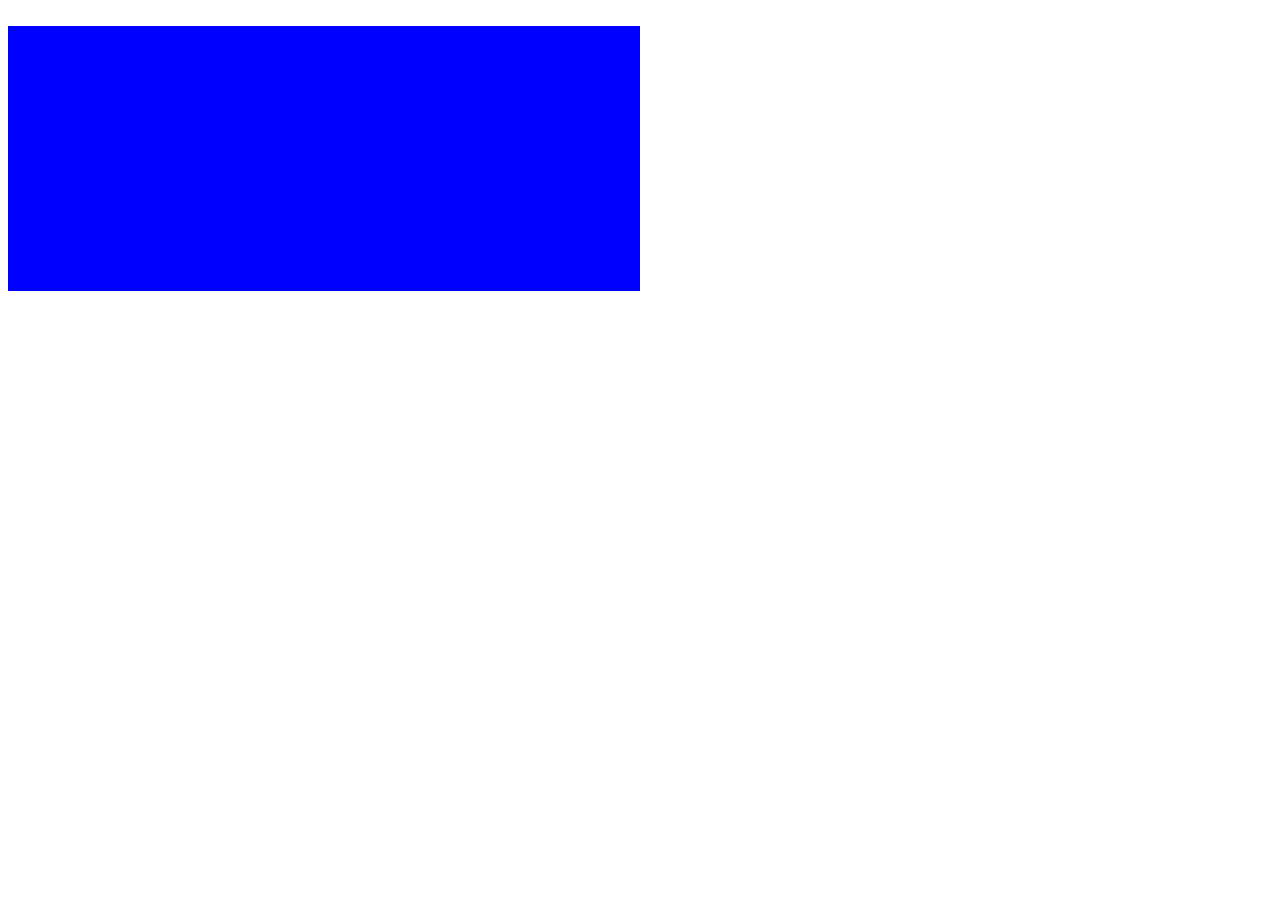
==== commit 44e195a8: "Update index.html" ====
--- a/templates/index.html
+++ b/templates/index.html
@@ -6,6 +6,8 @@
   border:0;
   background:none;
   padding:0;
+  width: 50%;
+  height: 30%
 }
 input::-webkit-color-swatch-wrapper {
 	padding: 0;
@@ -15,6 +17,7 @@
 }
 input::-webkit-color-swatch {
 	border: none;
+    
 }
  </style>
  <script>
@@ -108,7 +111,7 @@
             else if (h.toFixed(1) >= 300 && h.toFixed(1) <=339)
                c2 = "Magenta";
             
-        alert("Current Binning algorithm: " + c1 + "\n New Binning algorithm: " + c2);
+        alert("Current Binning algorithm: " + c1 + "\nNew Binning algorithm: " + c2);
     }
  
     // Driver Code
@@ -129,7 +132,7 @@
 </script>
  <body>
  	<br>
-   <b></b><label for="colorpicker">Color Picker:</label></b>
+   <!--<b><label for="colorpicker">Color Picker:</label></b>-->
    <input type="color" id="colorpicker" onchange="printColor(event)" value="#0000ff">
  </body>
 </html>
